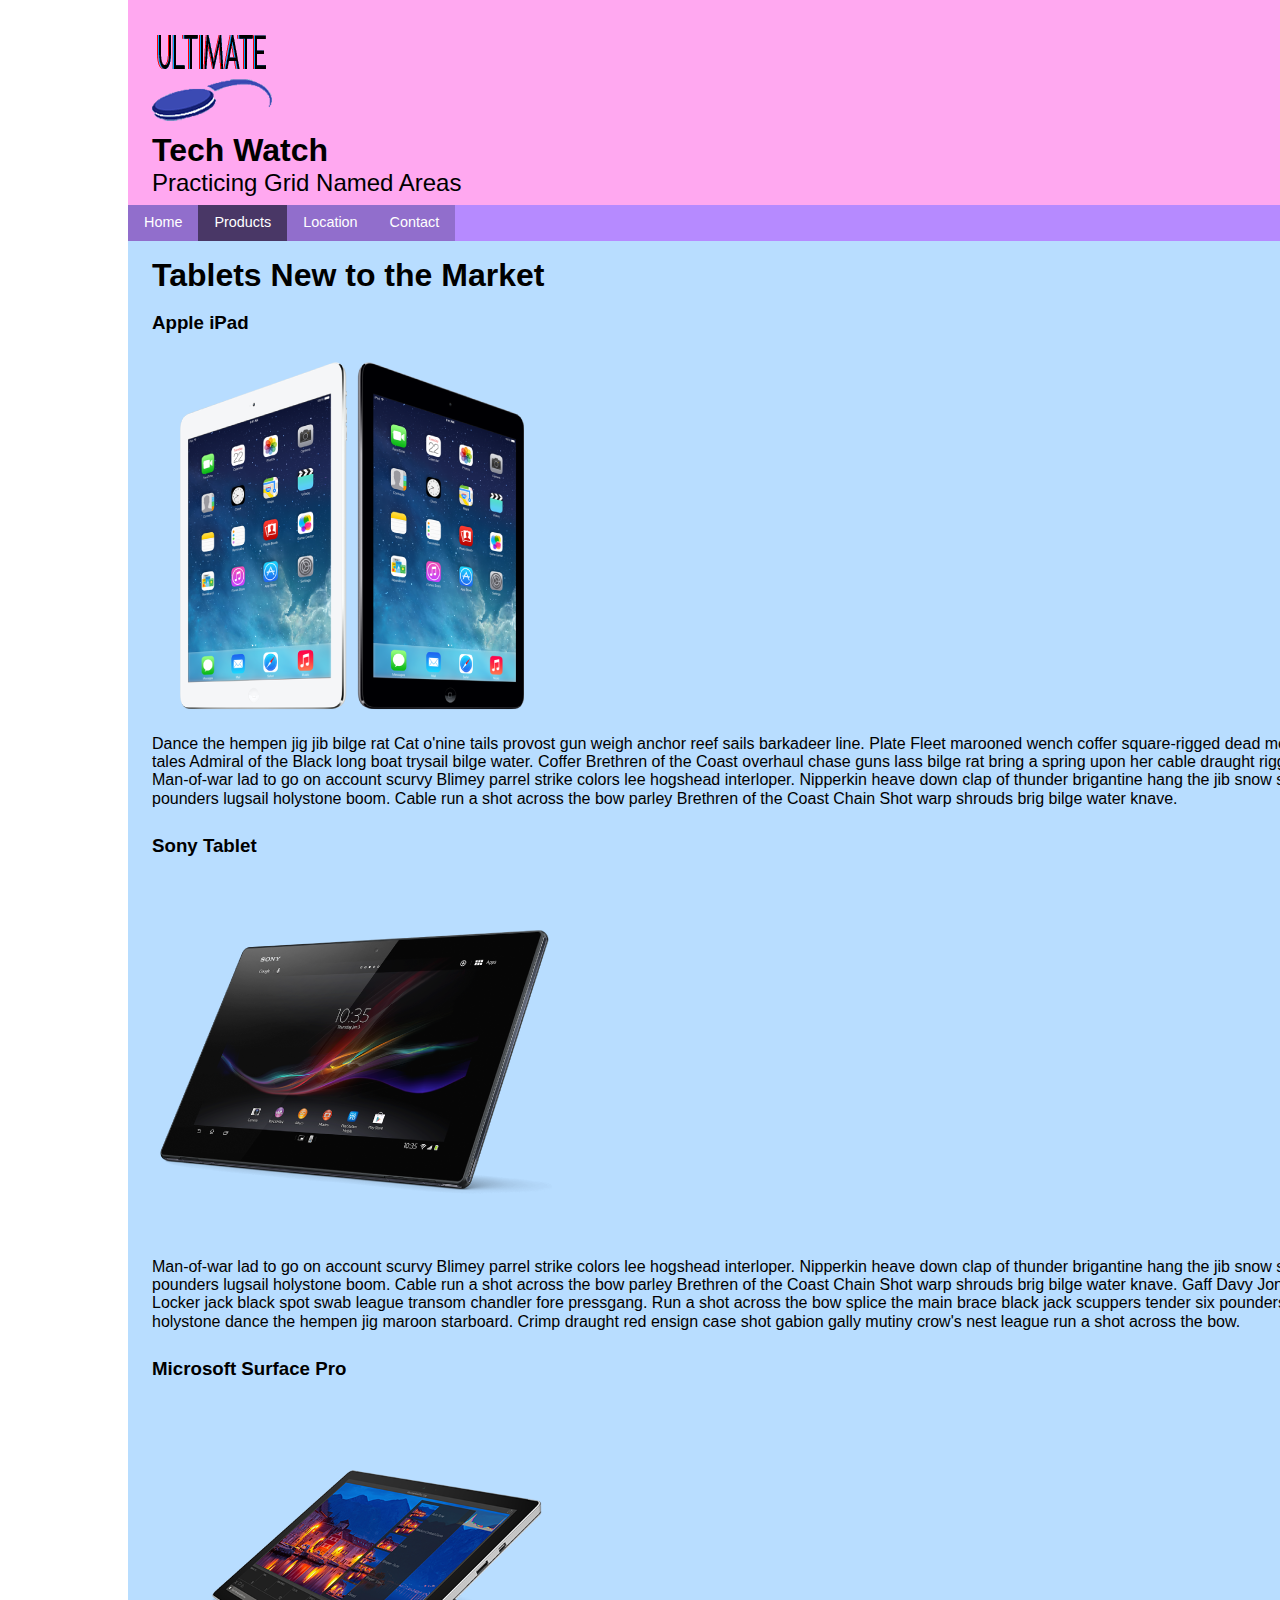
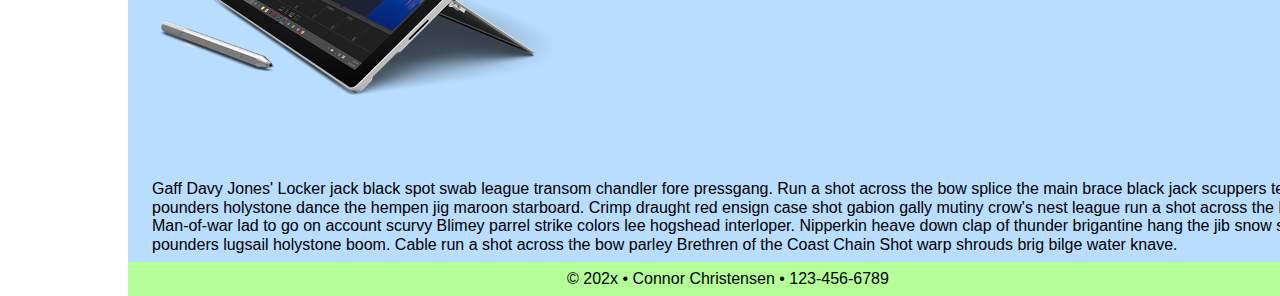
==== areasStart/index.html @ eed173ba "11" ====
<!doctype html>
<html lang="en">
<head>
<meta charset="utf-8">
<meta name="description" content="Fill Me In">
<meta name="author" content="John Doe">

<title>Tech Watch by Connor</title>

<!-- TELLS PHONES NOT TO LIE ABOUT THEIR WIDTH -->
<meta name="viewport" content="width=device-width, initial-scale=1, maximum-scale=1">

<!-- STYLE SHEETS -->
<link href="css/styles.css" rel="stylesheet">
     
</head>


<body>
    <div class="pageWrapper">
<!-- HEADER HERE -->
	<header>
        <img src="../Images/Logo.png">
        <h1>Tech Watch</h1>
        <h2>Practicing Grid Named Areas</h2>
    </header>

    
    
<!-- NAVIGATION HERE -->
    <nav id="links">
        <a class="myjump" href="#hamburger">X</a>
        <ul >
            <li><a href="#">Home</a></li>
            <li class="active"><a href="#">Products</a></li>
            <li><a href="#">Location</a></li>
            <li><a href="#">Contact</a></li>    
        </ul>
    </nav>
    
    
<!-- CONTENT HERE -->
    <main>
        <div class="main-content">
            <h1 class="h1">Tablets New to the Market</h1>
            <h3 class="ipad-h3">Apple iPad</h3>
            <img src="../Images/iPad.png" alt="iPad" class="ipad-img">
            <p class="ipad-p">
                Dance the hempen jig jib bilge rat Cat o'nine tails provost gun weigh anchor reef sails barkadeer line. 
                Plate Fleet marooned wench coffer square-rigged dead men tell no tales Admiral of the Black long boat 
                trysail bilge water. Coffer Brethren of the Coast overhaul chase guns lass bilge rat bring a spring 
                upon her cable draught rigging gally. Man-of-war lad to go on account scurvy Blimey parrel strike colors lee hogshead interloper. 
                Nipperkin heave down clap of thunder brigantine hang the jib snow six pounders lugsail holystone 
                boom. Cable run a shot across the bow parley Brethren of the Coast Chain Shot warp shrouds 
                brig bilge water knave.
            </p>
            <h3 class="sony-h3">Sony Tablet</h3>
            <img src="../Images/sonyTablet.png" alt="Sony Tablet" class="sony-img">
            <p class="sony-p">
                Man-of-war lad to go on account scurvy Blimey parrel strike colors lee hogshead interloper. 
                Nipperkin heave down clap of thunder brigantine hang the jib snow six pounders lugsail holystone 
                boom. Cable run a shot across the bow parley Brethren of the Coast Chain Shot warp shrouds 
                brig bilge water knave. Gaff Davy Jones' Locker jack black spot swab league transom chandler fore pressgang. Run a 
                shot across the bow splice the main brace black jack scuppers tender six pounders holystone 
                dance the hempen jig maroon starboard. Crimp draught red ensign case shot gabion gally 
                mutiny crow's nest league run a shot across the bow. 
            </p>
            <h3 class="surface-h3">Microsoft Surface Pro</h3>
            <img src="../Images/surfacePro.png" alt="Surface Pro" class="surface-img">
            <p class="surface-p">
                Gaff Davy Jones' Locker jack black spot swab league transom chandler fore pressgang. Run a 
                shot across the bow splice the main brace black jack scuppers tender six pounders holystone 
                dance the hempen jig maroon starboard. Crimp draught red ensign case shot gabion gally 
                mutiny crow's nest league run a shot across the bow. Man-of-war lad to go on account scurvy Blimey parrel strike colors lee hogshead interloper. 
                Nipperkin heave down clap of thunder brigantine hang the jib snow six pounders lugsail holystone 
                boom. Cable run a shot across the bow parley Brethren of the Coast Chain Shot warp shrouds 
                brig bilge water knave.
            </p>
        </div>
    
        
    </main>
    
<!-- FOOTER HERE -->   
    <footer>
        &copy; 202x &bull; Connor Christensen &bull; 123-456-6789
    </footer>

    
<!-- HAMBURGER HERE -->
    <div id="hamburger">
        <a class="myjump" href="#links">&#9776;</a>
    </div>
    
</div>

</body>


</html>
---- areasStart/css/styles.css ----
/*! normalize.css v8.0.1 | MIT License | github.com/necolas/normalize.css */
/* Document
   ========================================================================== */
/**
 * 1. Correct the line height in all browsers.
 * 2. Prevent adjustments of font size after orientation changes in iOS.
 */
html {
  line-height: 1.15;
  /* 1 */
  -webkit-text-size-adjust: 100%;
  /* 2 */ }

/* Sections
   ========================================================================== */
/**
 * Remove the margin in all browsers.
 */
body {
  margin: 0; }

/**
 * Render the `main` element consistently in IE.
 */
main {
  display: block; }

/**
 * Correct the font size and margin on `h1` elements within `section` and
 * `article` contexts in Chrome, Firefox, and Safari.
 */
h1 {
  font-size: 2em;
  margin: 0.67em 0; }

/* Grouping content
   ========================================================================== */
/**
 * 1. Add the correct box sizing in Firefox.
 * 2. Show the overflow in Edge and IE.
 */
hr {
  box-sizing: content-box;
  /* 1 */
  height: 0;
  /* 1 */
  overflow: visible;
  /* 2 */ }

/**
 * 1. Correct the inheritance and scaling of font size in all browsers.
 * 2. Correct the odd `em` font sizing in all browsers.
 */
pre {
  font-family: monospace, monospace;
  /* 1 */
  font-size: 1em;
  /* 2 */ }

/* Text-level semantics
   ========================================================================== */
/**
 * Remove the gray background on active links in IE 10.
 */
a {
  background-color: transparent; }

/**
 * 1. Remove the bottom border in Chrome 57-
 * 2. Add the correct text decoration in Chrome, Edge, IE, Opera, and Safari.
 */
abbr[title] {
  border-bottom: none;
  /* 1 */
  text-decoration: underline;
  /* 2 */
  text-decoration: underline dotted;
  /* 2 */ }

/**
 * Add the correct font weight in Chrome, Edge, and Safari.
 */
b,
strong {
  font-weight: bolder; }

/**
 * 1. Correct the inheritance and scaling of font size in all browsers.
 * 2. Correct the odd `em` font sizing in all browsers.
 */
code,
kbd,
samp {
  font-family: monospace, monospace;
  /* 1 */
  font-size: 1em;
  /* 2 */ }

/**
 * Add the correct font size in all browsers.
 */
small {
  font-size: 80%; }

/**
 * Prevent `sub` and `sup` elements from affecting the line height in
 * all browsers.
 */
sub,
sup {
  font-size: 75%;
  line-height: 0;
  position: relative;
  vertical-align: baseline; }

sub {
  bottom: -0.25em; }

sup {
  top: -0.5em; }

/* Embedded content
   ========================================================================== */
/**
 * Remove the border on images inside links in IE 10.
 */
img {
  border-style: none; }

/* Forms
   ========================================================================== */
/**
 * 1. Change the font styles in all browsers.
 * 2. Remove the margin in Firefox and Safari.
 */
button,
input,
optgroup,
select,
textarea {
  font-family: inherit;
  /* 1 */
  font-size: 100%;
  /* 1 */
  line-height: 1.15;
  /* 1 */
  margin: 0;
  /* 2 */ }

/**
 * Show the overflow in IE.
 * 1. Show the overflow in Edge.
 */
button,
input {
  /* 1 */
  overflow: visible; }

/**
 * Remove the inheritance of text transform in Edge, Firefox, and IE.
 * 1. Remove the inheritance of text transform in Firefox.
 */
button,
select {
  /* 1 */
  text-transform: none; }

/**
 * Correct the inability to style clickable types in iOS and Safari.
 */
button,
[type="button"],
[type="reset"],
[type="submit"] {
  -webkit-appearance: button; }

/**
 * Remove the inner border and padding in Firefox.
 */
button::-moz-focus-inner,
[type="button"]::-moz-focus-inner,
[type="reset"]::-moz-focus-inner,
[type="submit"]::-moz-focus-inner {
  border-style: none;
  padding: 0; }

/**
 * Restore the focus styles unset by the previous rule.
 */
button:-moz-focusring,
[type="button"]:-moz-focusring,
[type="reset"]:-moz-focusring,
[type="submit"]:-moz-focusring {
  outline: 1px dotted ButtonText; }

/**
 * Correct the padding in Firefox.
 */
fieldset {
  padding: 0.35em 0.75em 0.625em; }

/**
 * 1. Correct the text wrapping in Edge and IE.
 * 2. Correct the color inheritance from `fieldset` elements in IE.
 * 3. Remove the padding so developers are not caught out when they zero out
 *    `fieldset` elements in all browsers.
 */
legend {
  box-sizing: border-box;
  /* 1 */
  color: inherit;
  /* 2 */
  display: table;
  /* 1 */
  max-width: 100%;
  /* 1 */
  padding: 0;
  /* 3 */
  white-space: normal;
  /* 1 */ }

/**
 * Add the correct vertical alignment in Chrome, Firefox, and Opera.
 */
progress {
  vertical-align: baseline; }

/**
 * Remove the default vertical scrollbar in IE 10+.
 */
textarea {
  overflow: auto; }

/**
 * 1. Add the correct box sizing in IE 10.
 * 2. Remove the padding in IE 10.
 */
[type="checkbox"],
[type="radio"] {
  box-sizing: border-box;
  /* 1 */
  padding: 0;
  /* 2 */ }

/**
 * Correct the cursor style of increment and decrement buttons in Chrome.
 */
[type="number"]::-webkit-inner-spin-button,
[type="number"]::-webkit-outer-spin-button {
  height: auto; }

/**
 * 1. Correct the odd appearance in Chrome and Safari.
 * 2. Correct the outline style in Safari.
 */
[type="search"] {
  -webkit-appearance: textfield;
  /* 1 */
  outline-offset: -2px;
  /* 2 */ }

/**
 * Remove the inner padding in Chrome and Safari on macOS.
 */
[type="search"]::-webkit-search-decoration {
  -webkit-appearance: none; }

/**
 * 1. Correct the inability to style clickable types in iOS and Safari.
 * 2. Change font properties to `inherit` in Safari.
 */
::-webkit-file-upload-button {
  -webkit-appearance: button;
  /* 1 */
  font: inherit;
  /* 2 */ }

/* Interactive
   ========================================================================== */
/*
 * Add the correct display in Edge, IE 10+, and Firefox.
 */
details {
  display: block; }

/*
 * Add the correct display in all browsers.
 */
summary {
  display: list-item; }

/* Misc
   ========================================================================== */
/**
 * Add the correct display in IE 10+.
 */
template {
  display: none; }

/**
 * Add the correct display in IE 10.
 */
[hidden] {
  display: none; }

/* Prevent adjustments of font size after orientation changes in IE on Windows Phone and in iOS.  */
html {
  -webkit-text-size-adjust: 100%;
  -ms-text-size-adjust: 100%; }

/*----------- apply a natural box layout model to all elements --------------*/
* {
  -moz-box-sizing: border-box;
  -webkit-box-sizing: border-box;
  box-sizing: border-box; }

.pageWrapper {
  display: grid;
  grid-template-areas: "hamburger" "header" "main" "footer" "navigation"; }

/*----------- BODY --------------*/
body {
  font-size: 16px;
  font-family: Verdana, sans-serif; }

/*----------- HEADER --------------*/
header {
  grid-area: header;
  padding: .5rem 2%;
  background-color: #ffa8f0; }
  header h1 {
    margin: 0; }
  header h2 {
    margin: 0;
    font-weight: normal; }

/*----------- NAVIGATION --------------*/
a.myjump {
  display: block;
  width: 60px;
  color: rgba(0, 0, 0, 0.7);
  font-size: 1.7rem;
  padding: .4rem;
  text-decoration: none;
  padding-left: 2%; }

nav {
  grid-area: navigation;
  background-color: #b68aff;
  height: 100vh; }

nav ul {
  list-style-type: none;
  padding: 0;
  margin: 0;
  display: flex;
  flex-wrap: wrap; }

nav ul li {
  flex-basis: 100%; }

nav ul li a {
  display: block;
  background-color: rgba(0, 0, 0, 0.2);
  color: #fff;
  padding: .5rem 0;
  text-decoration: none;
  font-size: .9rem;
  text-align: center; }

nav ul li a:hover {
  background-color: rgba(255, 255, 255, 0.4);
  color: #000; }

nav ul li.active a {
  background-color: rgba(0, 0, 0, 0.6);
  color: #fff; }

/*----------- HAMBURGER --------------*/
div#hamburger {
  grid-area: hamburger;
  background-color: #ffc2f4; }

/*----------- MAIN --------------*/
main {
  grid-area: main;
  padding: 0 2%;
  min-height: 10rem;
  background-color: #b8ddff; }
  main h1 {
    margin: 0;
    padding: 1rem 0 0 0; }
  main p {
    margin: 0;
    padding: .5rem 0; }

/*----------- FOOTER --------------*/
footer {
  grid-area: footer;
  background-color: #b5ff98;
  padding: .5rem 2%;
  text-align: center; }

/*----- Clearfix: Force an Element not to collapse -----*/
.clearfix:after {
  content: "";
  display: table;
  clear: both; }

@media only screen and (min-width: 35rem) {
  .pageWrapper {
    grid-template-areas: "header header" "navigation main" "footer footer";
    grid-template-columns: 150px auto; }

  /*----------- BODY --------------*/
  /*----------- HEADER --------------*/
  /*----------- NAVIGATION --------------*/
  a.myjump {
    display: none; }

  nav {
    height: auto; }

  /*----------- MAIN --------------*/
  /*----------- FOOTER --------------*/ }
/* end of media query */
@media only screen and (min-width: 64rem) {
  .pageWrapper {
    max-width: 64rem;
    margin: auto;
    grid-template-areas: "header" "navigation" "main" "footer";
    grid-template-columns: auto auto; }
    .pageWrapper .main-content {
      width: 75rem;
      grid-template-areas: "h1 h1 h1" "ipad-h3 ipad-h3 ipad-h3" "ipad-p ipad-p ipad-img" "sony-img sony-h3 sony-h3" "sony-img sony-p sony-p" "surface-h3 surface-h3 surface-h3" "surface-p surface-p surface-img"; }

  /*----------- BODY --------------*/
  /*----------- HEADER --------------*/
  /*----------- NAVIGATION --------------*/
  nav ul li {
    flex-basis: auto; }
    nav ul li a {
      padding: .6rem 1rem; }

  /*----------- MAIN --------------*/
  /*----------- FOOTER --------------*/ }
/* end of media query */

/*# sourceMappingURL=styles.css.map */
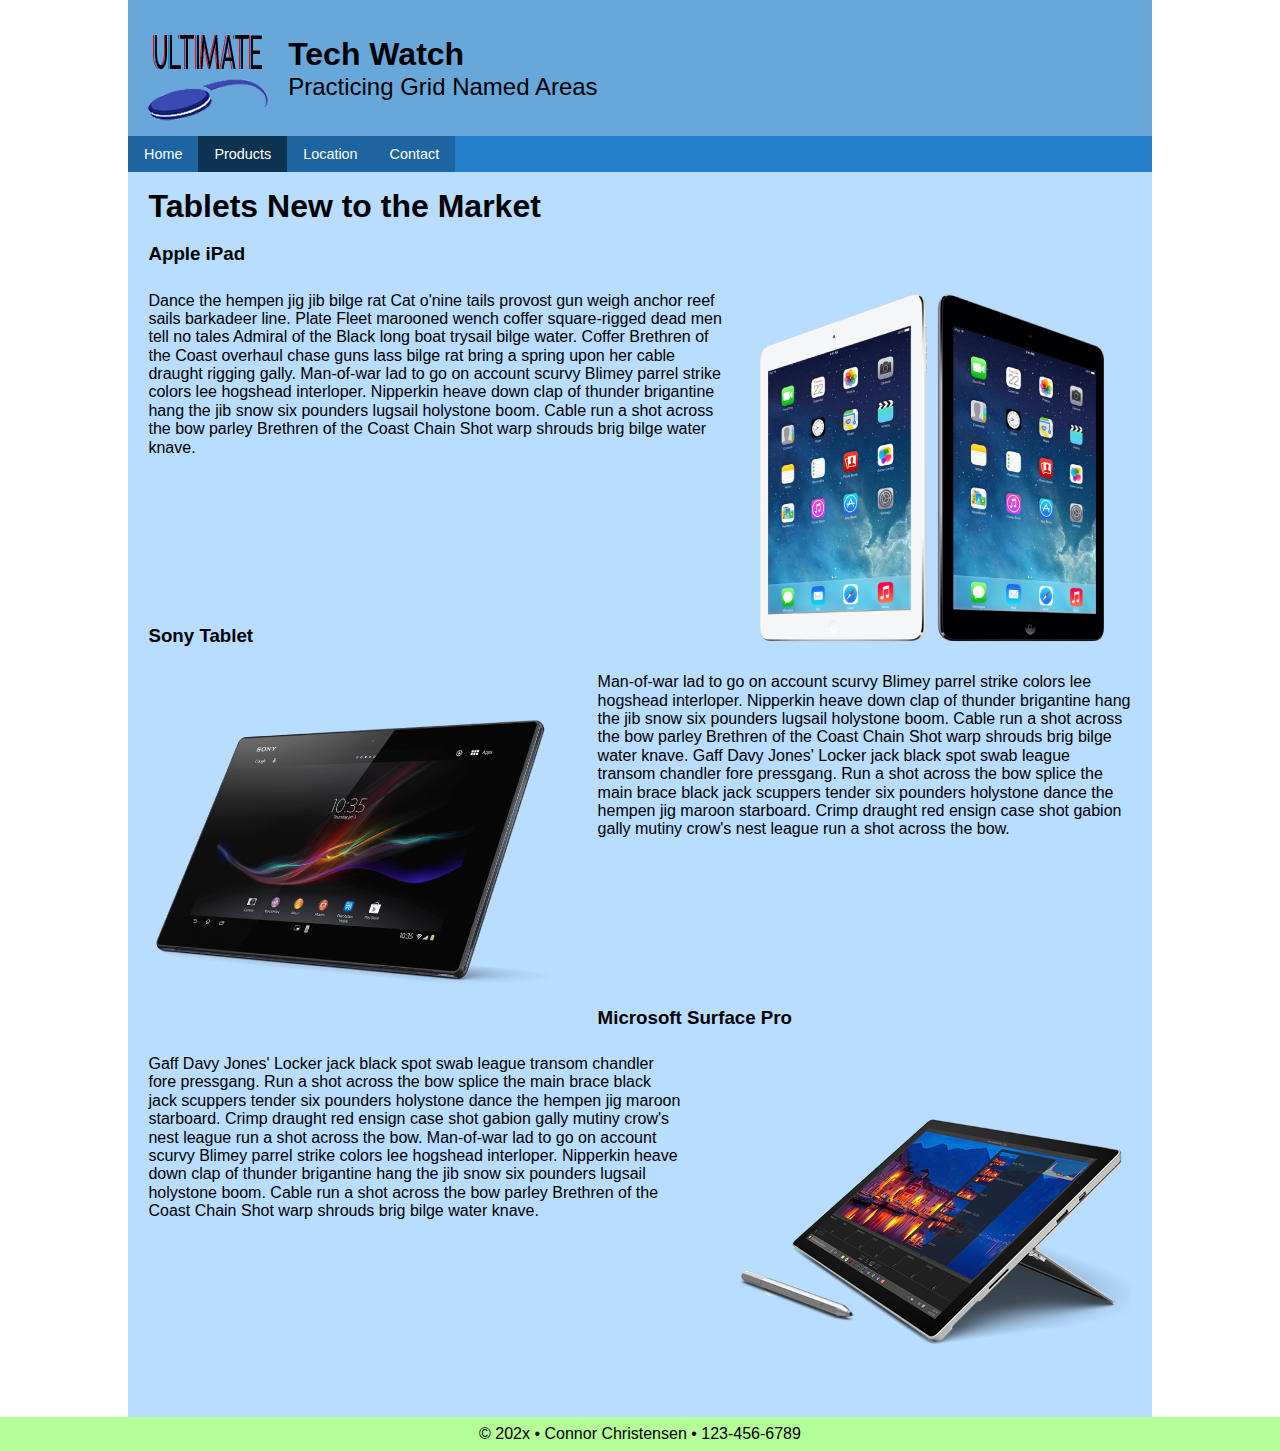
==== commit d8634141: "I believe I finished 11" ====
--- a/areasStart/index.html
+++ b/areasStart/index.html
@@ -20,9 +20,13 @@
     <div class="pageWrapper">
 <!-- HEADER HERE -->
 	<header>
+        <div class="headerInfo">
         <img src="../Images/Logo.png">
+        <div class="headerWords">
         <h1>Tech Watch</h1>
         <h2>Practicing Grid Named Areas</h2>
+    </div>
+    </div>
     </header>
 
     
@@ -42,6 +46,8 @@
 <!-- CONTENT HERE -->
     <main>
         <div class="main-content">
+
+            <div class="ipadWhole">
             <h1 class="h1">Tablets New to the Market</h1>
             <h3 class="ipad-h3">Apple iPad</h3>
             <img src="../Images/iPad.png" alt="iPad" class="ipad-img">
@@ -54,6 +60,9 @@
                 boom. Cable run a shot across the bow parley Brethren of the Coast Chain Shot warp shrouds 
                 brig bilge water knave.
             </p>
+        </div>
+
+        <div class="ipadWhole">
             <h3 class="sony-h3">Sony Tablet</h3>
             <img src="../Images/sonyTablet.png" alt="Sony Tablet" class="sony-img">
             <p class="sony-p">
@@ -65,6 +74,9 @@
                 dance the hempen jig maroon starboard. Crimp draught red ensign case shot gabion gally 
                 mutiny crow's nest league run a shot across the bow. 
             </p>
+            </div>
+
+            <div class="ipadWhole"></div>
             <h3 class="surface-h3">Microsoft Surface Pro</h3>
             <img src="../Images/surfacePro.png" alt="Surface Pro" class="surface-img">
             <p class="surface-p">
@@ -76,6 +88,7 @@
                 boom. Cable run a shot across the bow parley Brethren of the Coast Chain Shot warp shrouds 
                 brig bilge water knave.
             </p>
+            </div>
         </div>
     
         
--- a/areasStart/css/styles.css
+++ b/areasStart/css/styles.css
@@ -327,12 +327,21 @@
 header {
   grid-area: header;
   padding: .5rem 2%;
-  background-color: #ffa8f0; }
+  background-color: #247fcab0; }
   header h1 {
     margin: 0; }
   header h2 {
     margin: 0;
     font-weight: normal; }
+
+.headerInfo {
+  display: flex;
+  align-items: center; }
+
+.headerWords {
+  display: flex;
+  padding-left: 2%;
+  flex-direction: column; }
 
 /*----------- NAVIGATION --------------*/
 a.myjump {
@@ -346,7 +355,7 @@
 
 nav {
   grid-area: navigation;
-  background-color: #b68aff;
+  background-color: #247fca;
   height: 100vh; }
 
 nav ul {
@@ -422,7 +431,21 @@
     height: auto; }
 
   /*----------- MAIN --------------*/
-  /*----------- FOOTER --------------*/ }
+  /*----------- FOOTER --------------*/
+  .ipadWhole {
+    margin-bottom: 10rem; }
+
+  .ipad-img {
+    float: right;
+    padding-left: 0 5% 0 5%; }
+
+  .sony-img {
+    float: left;
+    padding-right: 5%; }
+
+  .surface-img {
+    float: right;
+    padding-left: 5%; } }
 /* end of media query */
 @media only screen and (min-width: 64rem) {
   .pageWrapper {
@@ -430,9 +453,6 @@
     margin: auto;
     grid-template-areas: "header" "navigation" "main" "footer";
     grid-template-columns: auto auto; }
-    .pageWrapper .main-content {
-      width: 75rem;
-      grid-template-areas: "h1 h1 h1" "ipad-h3 ipad-h3 ipad-h3" "ipad-p ipad-p ipad-img" "sony-img sony-h3 sony-h3" "sony-img sony-p sony-p" "surface-h3 surface-h3 surface-h3" "surface-p surface-p surface-img"; }
 
   /*----------- BODY --------------*/
   /*----------- HEADER --------------*/
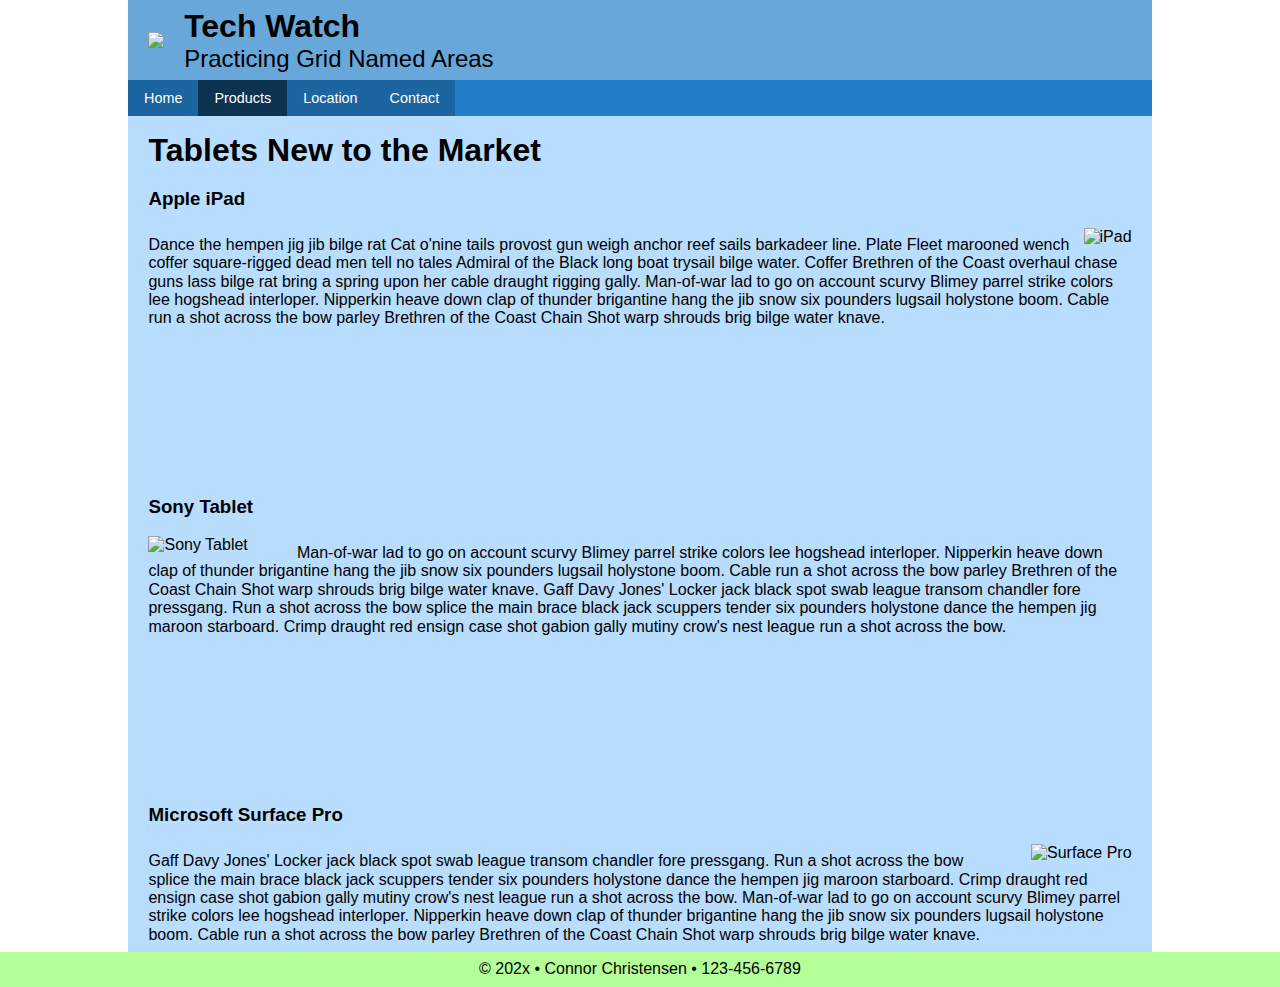
==== commit 1665e13e: "Added images to project" ====
--- a/areasStart/index.html
+++ b/areasStart/index.html
@@ -21,7 +21,7 @@
 <!-- HEADER HERE -->
 	<header>
         <div class="headerInfo">
-        <img src="../Images/Logo.png">
+        <img src="Images/Logo.png">
         <div class="headerWords">
         <h1>Tech Watch</h1>
         <h2>Practicing Grid Named Areas</h2>
@@ -50,7 +50,7 @@
             <div class="ipadWhole">
             <h1 class="h1">Tablets New to the Market</h1>
             <h3 class="ipad-h3">Apple iPad</h3>
-            <img src="../Images/iPad.png" alt="iPad" class="ipad-img">
+            <img src="Images/iPad.png" alt="iPad" class="ipad-img">
             <p class="ipad-p">
                 Dance the hempen jig jib bilge rat Cat o'nine tails provost gun weigh anchor reef sails barkadeer line. 
                 Plate Fleet marooned wench coffer square-rigged dead men tell no tales Admiral of the Black long boat 
@@ -64,7 +64,7 @@
 
         <div class="ipadWhole">
             <h3 class="sony-h3">Sony Tablet</h3>
-            <img src="../Images/sonyTablet.png" alt="Sony Tablet" class="sony-img">
+            <img src="Images/sonyTablet.png" alt="Sony Tablet" class="sony-img">
             <p class="sony-p">
                 Man-of-war lad to go on account scurvy Blimey parrel strike colors lee hogshead interloper. 
                 Nipperkin heave down clap of thunder brigantine hang the jib snow six pounders lugsail holystone 
@@ -78,7 +78,7 @@
 
             <div class="ipadWhole"></div>
             <h3 class="surface-h3">Microsoft Surface Pro</h3>
-            <img src="../Images/surfacePro.png" alt="Surface Pro" class="surface-img">
+            <img src="Images/surfacePro.png" alt="Surface Pro" class="surface-img">
             <p class="surface-p">
                 Gaff Davy Jones' Locker jack black spot swab league transom chandler fore pressgang. Run a 
                 shot across the bow splice the main brace black jack scuppers tender six pounders holystone 
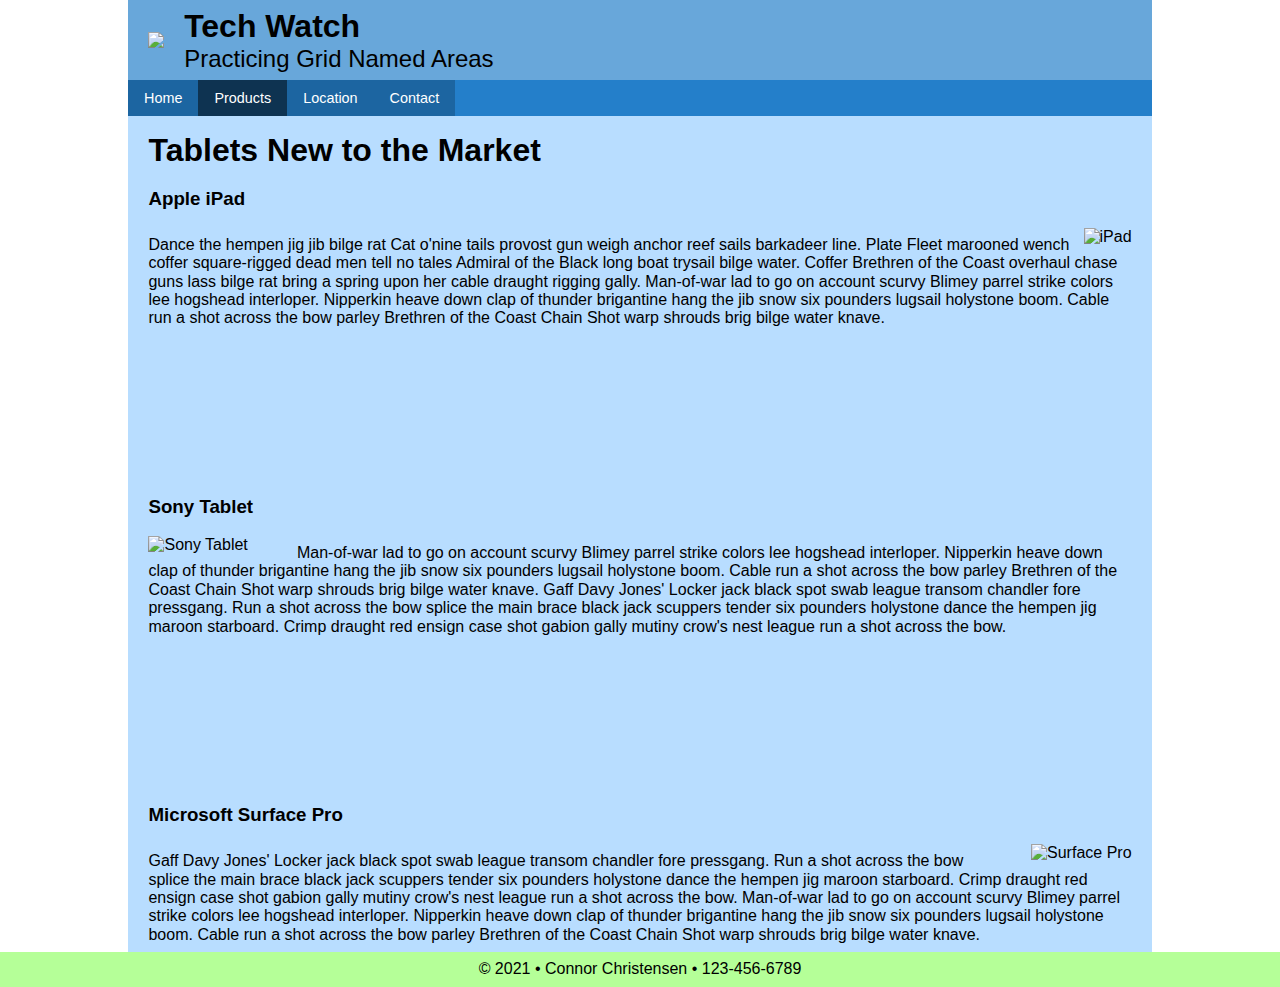
==== commit 45f18f02: "Fixed Hamburger" ====
--- a/areasStart/index.html
+++ b/areasStart/index.html
@@ -18,6 +18,10 @@
 
 <body>
     <div class="pageWrapper">
+        <!-- HAMBURGER HERE -->
+    <div id="hamburger">
+        <a class="myjump" href="#links">&#9776;</a>
+    </div>
 <!-- HEADER HERE -->
 	<header>
         <div class="headerInfo">
@@ -96,14 +100,11 @@
     
 <!-- FOOTER HERE -->   
     <footer>
-        &copy; 202x &bull; Connor Christensen &bull; 123-456-6789
+        &copy; 2021 &bull; Connor Christensen &bull; 123-456-6789
     </footer>
 
     
-<!-- HAMBURGER HERE -->
-    <div id="hamburger">
-        <a class="myjump" href="#links">&#9776;</a>
-    </div>
+
     
 </div>
 
